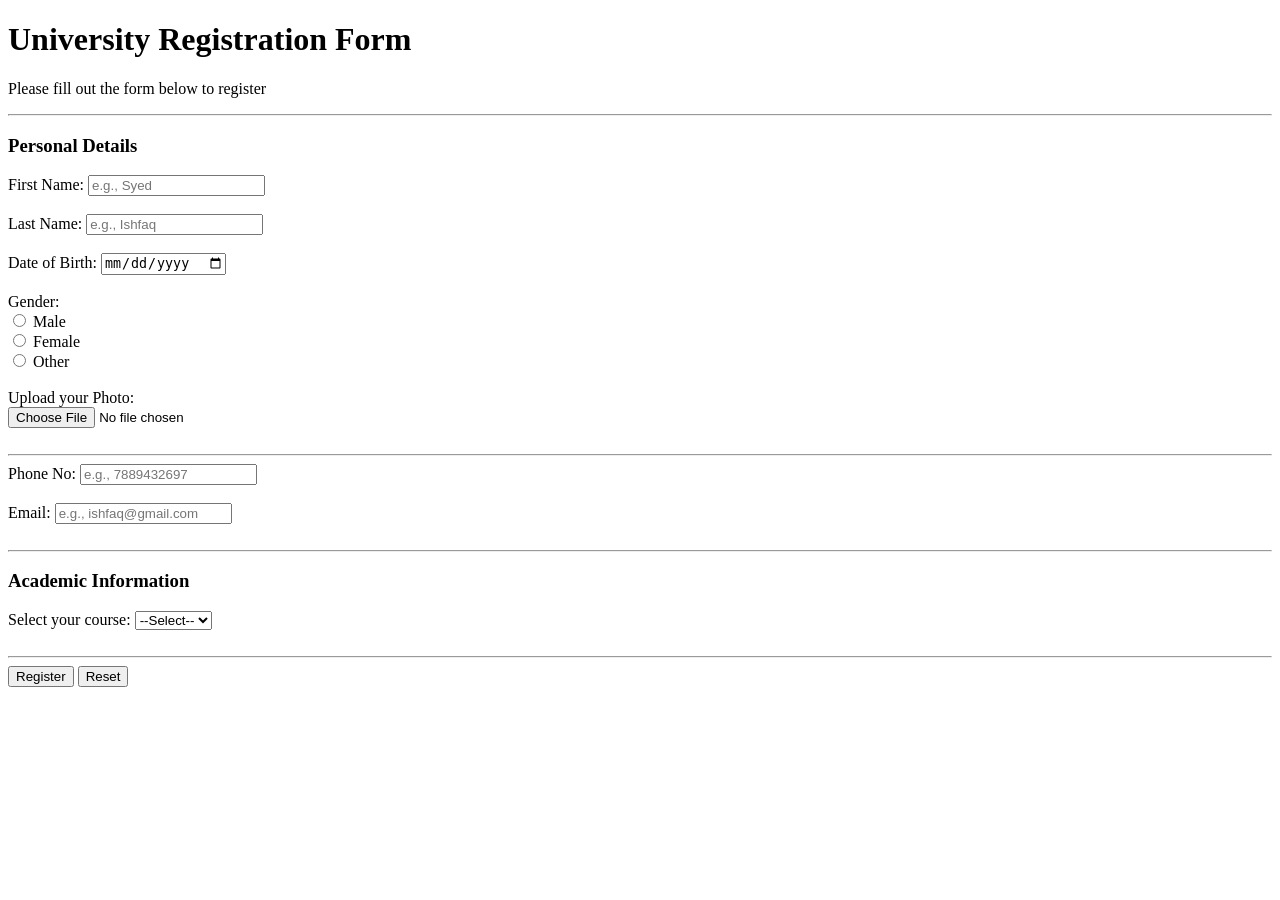
==== miniproject02.html @ 6235340b "Add files via upload" ====
<!DOCTYPE html>
<html lang="en">

    <head>
        <meta charset="UTF-8">
        <meta name="viewport" content="width=device-width, initial-scale=1.0">
        <title>University Registration</title>
    </head>

    <body>
        <form action="#" method="post" enctype="multipart/form-data">

            <h1>University Registration Form</h1>
            <p>Please fill out the form below to register</p>
            <hr>

            <h3>Personal Details</h3>

            <label for="fname">First Name:</label>
            <input type="text" id="fname" name="firstname" placeholder="e.g., Syed" required>
            <br><br>

            <label for="lname">Last Name:</label>
            <input type="text" id="lname" name="lastname" placeholder="e.g., Ishfaq" required>
            <br><br>

            <label for="dob">Date of Birth:</label>
            <input type="date" id="dob" name="dob" required>
            <br><br>

            <label>Gender:</label><br>
            <input type="radio" id="male" name="gender" value="Male" required>
            <label for="male">Male</label><br>

            <input type="radio" id="female" name="gender" value="Female">
            <label for="female">Female</label><br>

            <input type="radio" id="other" name="gender" value="Other">
            <label for="other">Other</label>
            <br><br>

            <label for="photo">Upload your Photo:</label><br>
            <input type="file" id="photo" name="photo" accept="image/*">
            <br><br>

            <hr>

            <label for="phone">Phone No:</label>
            <input type="tel" id="phone" name="phone" placeholder="e.g., 7889432697" required>
            <br><br>

            <label for="email">Email:</label>
            <input type="email" id="email" name="email" placeholder="e.g., ishfaq@gmail.com" required>
            <br><br>

            <hr>

            <h3>Academic Information</h3>
            <label for="course">Select your course:</label>
            <select id="course" name="course" required>
                <option value="">--Select--</option>
                <option value="CSE">CSE</option>
                <option value="ME">ME</option>
                <option value="ECE">ECE</option>
            </select>
            <br><br>

            <hr>

            <button type="submit">Register</button>
            <button type="reset">Reset</button>

        </form>
    </body>

</html>
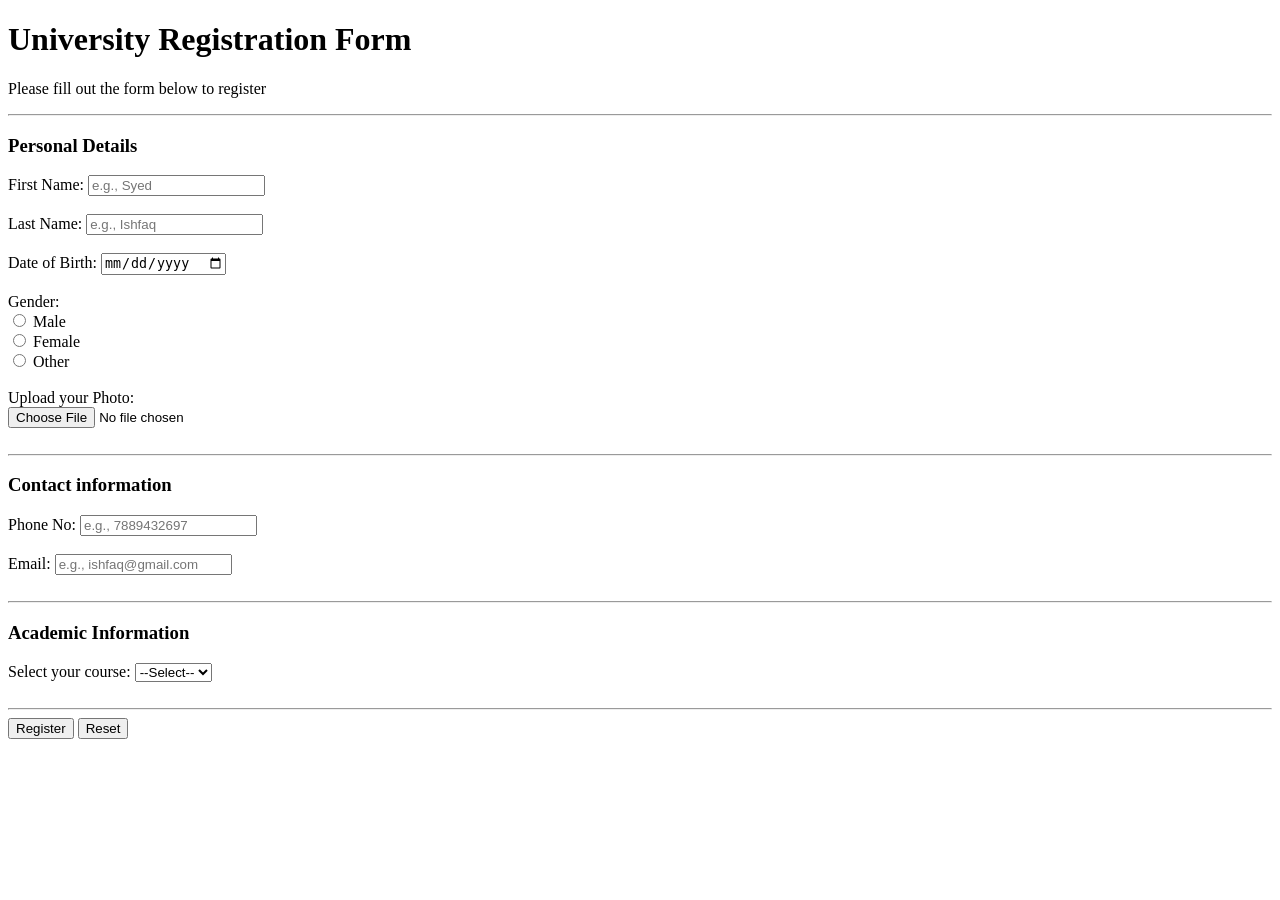
==== commit 614256b0: "Add files via upload" ====
--- a/miniproject02.html
+++ b/miniproject02.html
@@ -44,7 +44,7 @@
             <br><br>
 
             <hr>
-
+<h3>Contact information</h3>
             <label for="phone">Phone No:</label>
             <input type="tel" id="phone" name="phone" placeholder="e.g., 7889432697" required>
             <br><br>
